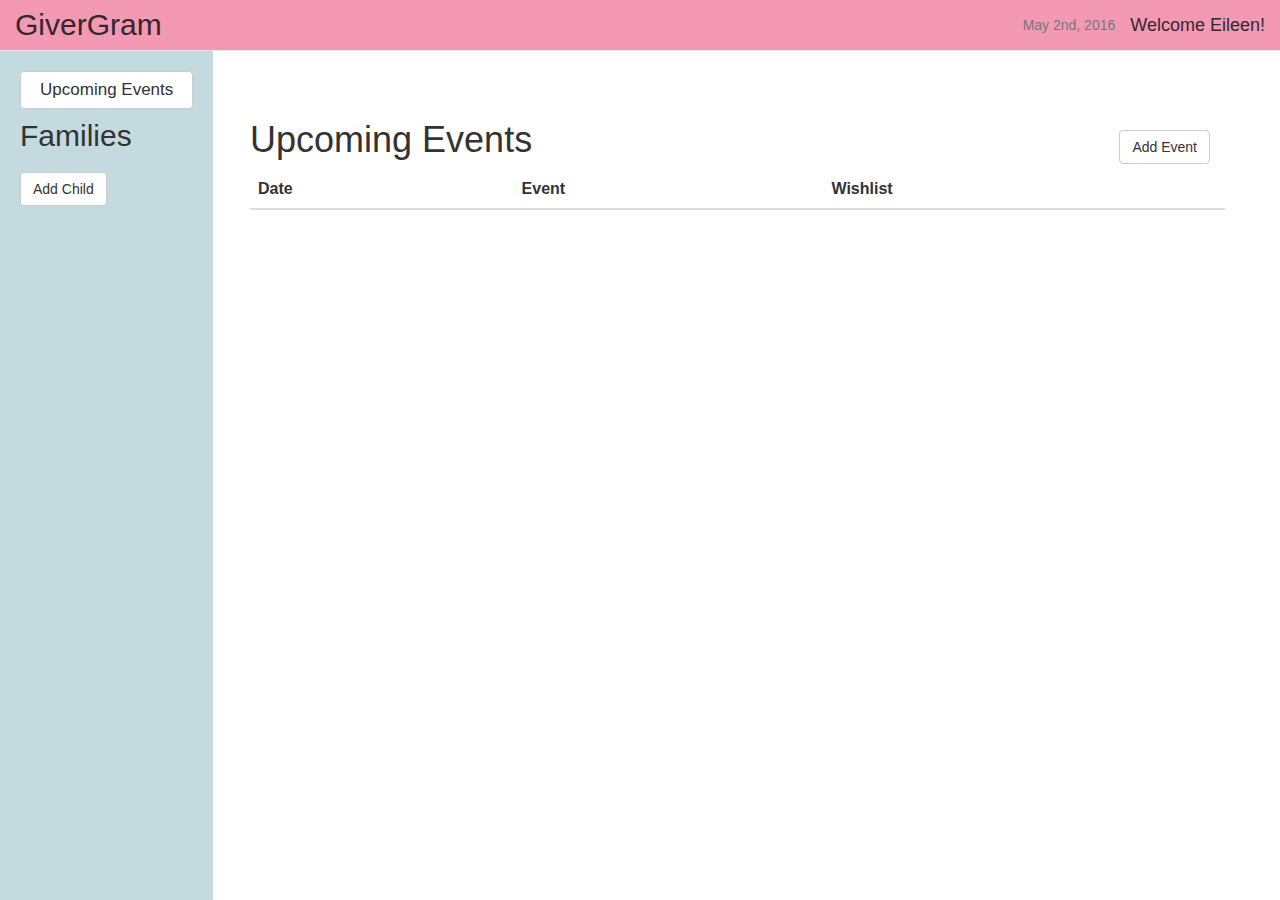
==== index.html @ 3315f69e "styling dialog" ====
<!DOCTYPE html>
<html>
<head>
  	<title>GiverGram</title>
  	<link rel="stylesheet" href="main_layout.css"/>
  	  	<link rel="stylesheet" href="tree.css"/>
  	<!-- Latest compiled and minified CSS -->
	<link rel="stylesheet" href="http://maxcdn.bootstrapcdn.com/bootstrap/3.3.6/css/bootstrap.min.css">
	<link rel="stylesheet" href="jquery-ui-1.11.4.custom/jquery-ui.css">

  	<!-- jQuery library -->
	<script src="https://ajax.googleapis.com/ajax/libs/jquery/1.12.0/jquery.min.js"></script>
	<!-- Latest compiled JavaScript -->
	<script src="http://maxcdn.bootstrapcdn.com/bootstrap/3.3.6/js/bootstrap.min.js"></script>
	<script type="text/javascript" src="jquery-ui-1.11.4.custom/jquery-ui.js"></script>
	<script type="text/javascript" src="jquery.tablesorter.js"></script>

	<!--<script type="text/javascript" src="add_family.js"></script>-->
	<script type="text/javascript" src="people.js"></script>
	<script type="text/javascript" src="add_event.js"></script>
	<script type="text/javascript" src="add_family_member.js"></script>
	<script type="text/javascript" src="edit_family.js"></script>
</head>
<body>

<div id="dialog">
  <p>Your wishlist request was sent!</p>
</div>

<ol id="header"></ol>

<div class="container">  
	<div class="row">
		<div class="col-sm-3 col-md-2"></div>
		<div class="col-sm-9 col-md-10"> 
		<div id="eventDiv" class="bottomRight" onclick="handleClick(event);">
		<h1 id='title'>Upcoming Events</h1>
		<table class="table" id="events_table"  class="tablesorter">
		    <thead>
		      <tr>
		        <th class="sorter-date">Date</th>
		        <th>Event</th>
		        <th>Wishlist</th>
		      </tr>
		    </thead>
		    <tbody>
		    </tbody>
		    
		</table>
		<table>
			<tr>
				<td>
		
		</td>
	</tr>
		</table>
	</div>
	<input type="button" class="btn btn-default" id="btnAddEvent" value="Add Event" position="relative" zIndex="0" ></input>

	<div id="famDiv" class="bottomRight hide">
		<div class="tree" id="treepage">
 		<div id="childappend"> 
	</div>

	<div id='familyBtns'>
		<input type="button" class="btn btn-default" id="btnAddFamilyMember" value="Add Family Member"></input>
		<input type="button" class="btn btn-default" id="btnEditFamily" value="Edit Family"></input>
	</div>

</div>
	</div>
	<div id="popoverAddEvent" class="hide" >
		<h2>Add Event</h2><br>
		<form>
			<h4>Person:</h4>
			<select id='inputPerson' class="inputPerson" name="peeps">
			</select><br><br>
<!-- 			<input id='inputPerson' type='text' placeholder='Name'/><br><br> -->
			<h4>Event</h4>
			<input id='inputEvent' type='text' placeholder='Event Name'/><br><br>
			<h4>Event Date:</h4>
			<input type="text" class="datepicker" id="inputDate"><br><br>
			<input type="button" class="btn btn-default" id="btnOkEvent" value="Add"></input>
		</form>
	</div>
	</div>
</div>

<div id="popoverEditFamily" class="hide">
	<h2>Edit Family</h2><br>
</div>

<script type="text/javascript">


	function handleClick(evt) {
  		var node = evt.target || evt.srcElement;

  		
	}

</script>

<!-- <div id="main">
	<div id="child">
	<table id="events_table" align="center">
		<tr class="no_border">
			<th id="upcoming_events" colspan="3"> Upcoming Events</th>
		</tr>
		<tr class="border">
			<th>Date</th>
			<th>Event</th>
			<th>Wishlist</th>
		</tr>
		<tr class="border">
				<td class="date"> October 23</td>
				<td class="event"> Nicole's Birthday </td>
				<td class="wishlist">
					<input type="button" id="view_wishlist" value="View"></input>
				</td>

		</tr>
		<tr class="add_event_row">
		 <th class="no_border" colspan="3">
			<input type="button" id="add_event" value="+ Add Event"></input>
		</th>
		</tr> 

	</table>
	
	</div>
 -->
	<!-- Add family dialog box-->
<!-- 	<div class="dialog" id="dialogAddFamily">
    	<form>
    		<div class="dialogTitle">Add Family</div>
    		<label>Child's Name:</label>
    		<input type='text' id='childs_name' placeholder='Name'/><br>
    		<label>Child's Birthday:</label>
    		<input id="monthInputFam" type="number" min="1" max="12" step="1" placeholder='1'/>
    		<input id="dayInputFam" type="number" min="1" max="31" step="1" placeholder='1'/>
    		<input id="yearInputFam" type="number" min="1900" max="2016" step="1" placeholder='1900'/><br>
    		<label>Child's Email:</label>
    		<input type='text' id='childs_email' placeholder='Email'/>
      		<div align="center">
      			<input type='button' value='Cancel' id='btnCancel'>
        		<input type="button" value="Ok" id="btnOK">
      		</div>
		</form>
  	</div> -->

  	<!-- Add event dialog box-->
	<!-- <div class="dialog" id="dialogAddEvent">
    	<form>
    		<div class="dialogTitle">Add Event</div>
    		<label>Person:</label>
    		<input type='text' id='person' placeholder='Name'/><br>
    		<label>Event:</label>
    		<input type='text' id='event' placeholder='Event'/><br>
    		<label>Date:</label>
    		<input id="monthInputEvent" type="number" min="1" max="12" step="1" placeholder='1'/>
    		<input id="dayInputEvent" type="number" min="1" max="31" step="1" placeholder='1'/>
    		<input id="yearInputEvent" type="number" min="1900" max="2016" step="1" placeholder='1900'/><br>
      		<div align="center">
      			<input type='button' value='Cancel' id='addEventCancel'>
        		<input type="button" value="Ok" id="addEventOk">
      		</div>
		</form>
  	</div> -->

<!-- </div> -->
<div id="popoverAddFamilyMember" class="hide">
		<h2>Add Family Member</h2><br>
		<form>
			<h4>Name:</h4>
			<input id='namefammember' type='text' placeholder='Name'/><br><br>
			<h4>Relationship to your Child</h4>
			<div class="radio">
  				<label><input type="radio" name="optradio" value="child">Child</label>
			</div>
			<div class="radio">
  				<label><input type="radio" name="optradio" value="spouse">Spouse</label>
			</div>		
<!-- 			<div class="dropdown">
			  <button class="btn btn-primary dropdown-toggle" type="button" data-toggle="dropdown" aria-expanded="true" aria-haspopup="true">Choose Relationship
			  <span class="caret"></span></button>
			  <ul class="dropdown-menu" role="menu">
			    <li><a href="#">Child</a></li>
			    <li><a href="#">Spouse</a></li>
			  </ul>
			</div> -->
			<h4>Birthday:</h4>
			<input type="text" class="datepicker-fammember" id="inputDateFamMember"><br><br>
			<h4>Email</h4>
			<input id='emailfammember' type='text' placeholder='Email'/><br><br>
			<input type="button" class="btn btn-default" id="btnOkFamMember" value="Add"></input>
		</form>
</div>
 
<script type="text/javascript">
$( "#header" ).load( "header.html" );
	$(document).on("click",function(e){
});

	    $.tablesorter.addParser({
        id: "date",
        is: function(s) {
            return /^[0-9]{1,2} [a-zA-Z]+, [0-9]{1,2}:[0-9]{1,2}$/.test(s);
        },
        format: function(s) {
            s = s.replace(/January/,9).replace(/February/,10).replace(/March/,11).replace(/April/,12).replace(/May/,1).replace(/June/,2).replace(/July/,3).replace(/August/,4).replace(/September/,5).replace(/October/,6).replace(/November/,7).replace(/December/,8);
            s = s.split(" ");
            s = s[0]*1000000+s[1]*10000;

            return s;
        },
        type: "numeric"
    });

</script>
</body>
</html>
---- main_layout.css ----
#banner{
	background-color: #f499b4;
	font-family: Verdana, Helvetica, Sans-Serif;
}
.tr{
	position:absolute;
	z-index:0;
}

#sidebar{
	top: 51px;
	left: 0px;
	background-color: #C3DBDE;
	padding: 20px;
	height: 100vh;
	position: fixed;
	font-family: Verdana, Helvetica, Sans-Serif;
}
.btn{
	position:relative;
	z-index:5;
}
.btn-default{
	position:relative;
	z-index:5;
}
#events_table{
	top: 60px;
	font-size: 16px;
	position: relative;
	font-family: Verdana, Helvetica, Sans-Serif;
	z-index: -1;
}
#logo{
	font-size: 30px;
	color: #34282C;
}
#welcome{
	color: #34282C;
}
#title{
	top: 60px;
	position: relative;
	font-family: Verdana, Helvetica, Sans-Serif;
	z-index: -1;
}
.popover{
	width: 300px;
}
.bottomRight{
	position:absolute;
	top:0;
	left:0;
	width:100%;
	z-index:0;
}
/* Popover Header */
.popover-title {
    color:black; 
    text-align:center;
    font-family: Verdana, Helvetica, Sans-Serif;
    font-size: 30px;
    color: #F5F5F5;
}
/* Popover Body */
.popover-content {
    background-color: #C3DBDE;
    color: black;
    padding: 25px;
    font-family: Verdana, Helvetica, Sans-Serif;
}
#btnAddEvent{
	position: relative;
	top: 50px;
	z-index: 0;
}
#btnAddFamilyMember{
	display: block;
	width: 152px;
}
#btnEditFamily{
	display: block;
	top: 10px;
	width: 152px;
}
#familyBtns{
	position: relative;
	float: right;
}
#btnAddEvent{
	position: relative;
	float: right;
	top: 90px;
}
.fam_btn{
	position: relative;
	bottom:10px;
}
#families{
	position: relative;
	bottom: 10px;
}
#events_button{
	font-size: 17px;
}
#todays_date{
	font-size: 14px;
}
.link{
	border:none;
	background: none;
	text-decoration: underline;
}
.ui-dialog-titlebar{
	border: 1px solid #dddddd;
	background: #C3DBDE;
}

/*#banner{
	background-color:#f499b4;
	height:50px;
	width:100%;
	top:0px;
	left:0px;
	position:fixed;

}
#welcome{
	position:absolute;
	right:5px;
}
#logo{
	float:left;
	position:absolute;
}
#sidebar{
	left:0px;
	height:100vh;
	position:fixed;
	top:50px;
	background-color:#F0F8FF;
	width:250px;
	font-family: Avenir Black, Sans Serif;
}

#events_button{
    background-color: #f499b4; 
    color: white;
    padding: 10px 22px;
    text-align: center;
    text-decoration: none;
    display: inline-block;
    font-size: 24px;
    border-radius: 5px;
    border-color: grey;
    font-family: Avenir Black, Sans Serif;
}

#btnAddFamily{
    background-color: #f499b4; 
    color: white;
    padding: 0px 10px;
    text-align: center;
    text-decoration: none;
    display: inline-block;
    font-size: 30px;
    border-radius: 5px;
    border-color: grey;

}

body{
	padding-top:65px;
}
#families{
	position:relative;
	font-size:24px;
}

#container{
	text-align:center;
	position:absolute;

	width:100%;
	

}

#sidebar_order{
	text-align:center;
	width:inherit;
}
#child{
	position:relative;
	text-align:center;
	width:100%;
}
#events_table{
	margin-top:50px;
	vertical-align: center;
	text-align: left;
	width:700px;
	border-collapse: collapse;
	font-family: Avenir Black Sans-Serif;
}
#logo{
	font-size: 40px;
	color: white;
	padding-left: 5px;
	font-family: Avenir Black Sans-Serif;
}
#welcome{
	font-size: 24px;
	color: white;
	top: 10px;
	font-family: Avenir Black Sans-Serif;
}
tr.no_border td{
	border: 0;
}
tr.border {
	border: 1px solid black;
}

td.wishlist{
	text-align: left;
}
#main{
	position:fixed;
	overflow:scroll;
	left:150px;
	top:50px;
	width:100%;
	height:100%;
}
#upcoming_events{
	text-align: left
}

.dialog{
	border:2px solid #666;
	padding:10px;
	background:#F0F8FF;
	position:absolute;
	display:none;
	color: #666;
	height: 200px;
	width: 300px;
	margin-left: 25%;
}

.dialogTitle{
	font-size: 24px;
}

*/
---- tree.css ----
/*Now the CSS*/
* {margin: 0; padding: 0;}

#treepage{
	top:65px;
	position:relative;
}

.tree ul {
	padding-top: 20px; position: relative;
	
	transition: all 0.5s;
	-webkit-transition: all 0.5s;
	-moz-transition: all 0.5s;
}

.tree li {
	float: left; text-align: center;
	list-style-type: none;
	position: relative;
	padding: 20px 5px 0 5px;
	
	transition: all 0.5s;
	-webkit-transition: all 0.5s;
	-moz-transition: all 0.5s;
}

/*We will use ::before and ::after to draw the connectors*/

.tree li::before, .tree li::after{
	content: '';
	position: absolute; top: 0; right: 50%;
	border-top: 1px solid #ccc;
	width: 50%; height: 20px;
}
.tree li::after{
	right: auto; left: 50%;
	border-left: 1px solid #ccc;
}

/*We need to remove left-right connectors from elements without 
any siblings*/
.tree li:only-child::after, .tree li:only-child::before {
	display: none;
}

/*Remove space from the top of single children*/
.tree li:only-child{ padding-top: 0;}

/*Remove left connector from first child and 
right connector from last child*/
.tree li:first-child::before, .tree li:last-child::after{
	border: 0 none;
}
/*Adding back the vertical connector to the last nodes*/
.tree li:last-child::before{
	border-right: 1px solid #ccc;
	border-radius: 0 5px 0 0;
	-webkit-border-radius: 0 5px 0 0;
	-moz-border-radius: 0 5px 0 0;
}
.tree li:first-child::after{
	border-radius: 5px 0 0 0;
	-webkit-border-radius: 5px 0 0 0;
	-moz-border-radius: 5px 0 0 0;
}

/*Time to add downward connectors from parents*/
.tree ul ul::before{
	content: '';
	position: absolute; top: 0; left: 50%;
	border-left: 1px solid #ccc;
	width: 0; height: 20px;
}

.tree li a{
	border: 1px solid #ccc;
	padding: 5px 10px;
	text-decoration: none;
	color: #666;
	font-family: Verdana, Helvetica, Sans-Serif;
	font-size: 16px;
	display: inline-block;
	
	border-radius: 5px;
	-webkit-border-radius: 5px;
	-moz-border-radius: 5px;
	
	transition: all 0.5s;
	-webkit-transition: all 0.5s;
	-moz-transition: all 0.5s;
}

/*Time for some hover effects*/
/*We will apply the hover effect the the lineage of the element also*/
.tree li a:hover, .tree li a:hover+ul li a {
	background: #c8e4f8; color: #000; border: 1px solid #94a0b4; cursor: pointer;
}
/*Connector styles on hover*/
.tree li a:hover+ul li::after, 
.tree li a:hover+ul li::before, 
.tree li a:hover+ul::before, 
.tree li a:hover+ul ul::before{
	border-color:  #94a0b4;
}
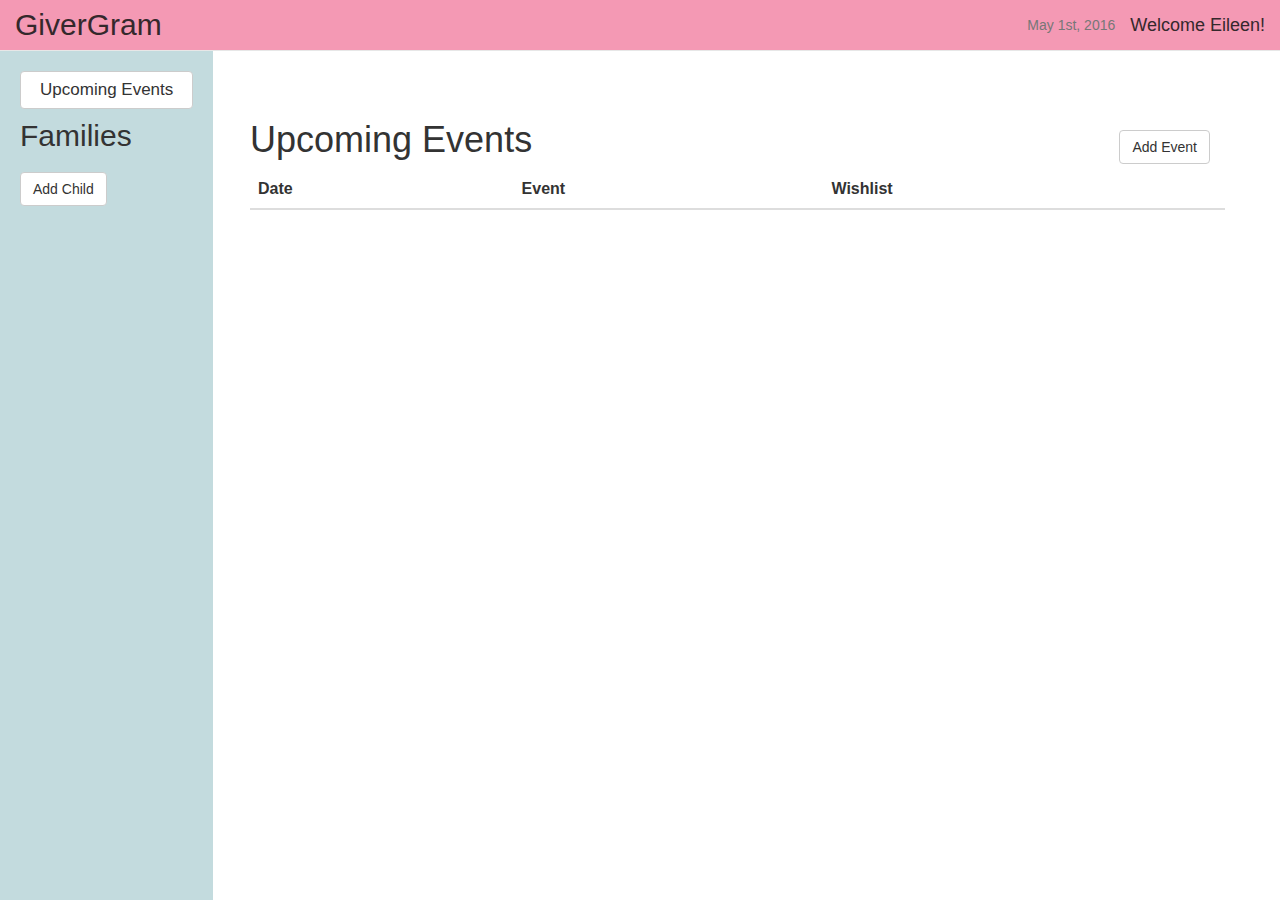
==== commit d2031215: "popover scrolls with page" ====
--- a/index.html
+++ b/index.html
@@ -86,7 +86,7 @@
 	</div>
 </div>
 
-<div id="popoverEditFamily" class="hide">
+<div id="popoverEditFamily" class="popover hide">
 	<h2>Edit Family</h2><br>
 </div>
 
--- a/main_layout.css
+++ b/main_layout.css
@@ -68,6 +68,8 @@
     color: black;
     padding: 25px;
     font-family: Verdana, Helvetica, Sans-Serif;
+    overflow-y : scroll;
+  	height: 400px;  
 }
 #btnAddEvent{
 	position: relative;
@@ -113,7 +115,16 @@
 }
 .ui-dialog-titlebar{
 	border: 1px solid #dddddd;
-	background: #C3DBDE;
+	background: #C3DBDE !important;
+}
+#editThisFamDiv{
+	height: 10px;
+	width: 10px;
+	background-color: black;
+}
+#addFamPopoverContainer{
+	width: 100%;
+	height: 100vh;
 }
 
 /*#banner{
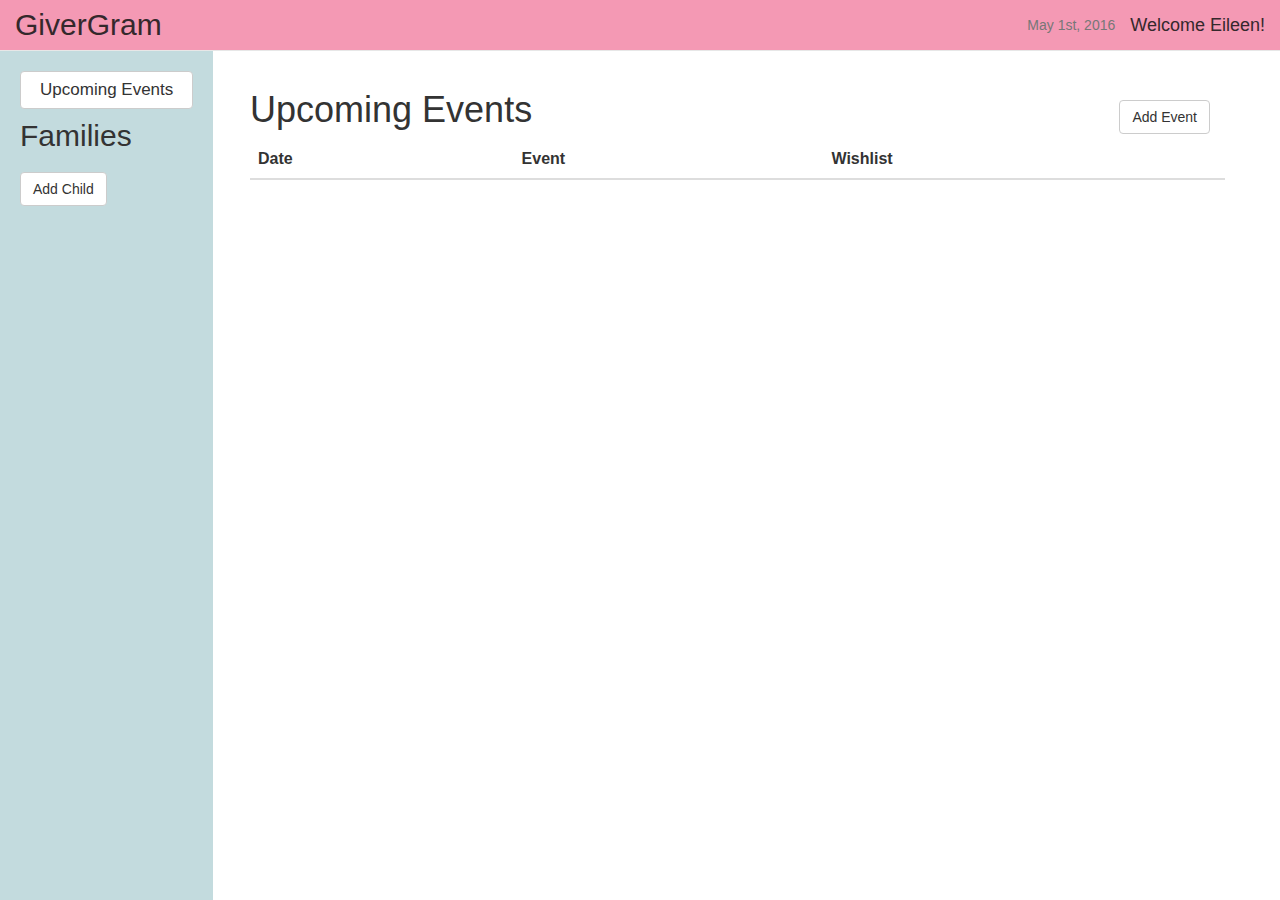
==== commit 90e5fc4a: "made popup look better" ====
--- a/index.html
+++ b/index.html
@@ -23,9 +23,7 @@
 </head>
 <body>
 
-<div id="dialog">
-  <p>Your wishlist request was sent!</p>
-</div>
+<div id="dialog"></div>
 
 <ol id="header"></ol>
 
@@ -64,7 +62,7 @@
 
 	<div id='familyBtns'>
 		<input type="button" class="btn btn-default" id="btnAddFamilyMember" value="Add Family Member"></input>
-		<input type="button" class="btn btn-default" id="btnEditFamily" value="Edit Family"></input>
+		<input type="button" class="btn btn-default" id="btnDeleteFamily" value="Delete Family"></input>
 	</div>
 
 </div>
@@ -79,15 +77,33 @@
 			<h4>Event</h4>
 			<input id='inputEvent' type='text' placeholder='Event Name'/><br><br>
 			<h4>Event Date:</h4>
-			<input type="text" class="datepicker" id="inputDate"><br><br>
+			<select id="monthInputEvent">
+			  <option>January</option>
+			  <option>February</option>
+			  <option>March</option>
+			  <option>April</option>
+			  <option>May</option>
+			  <option>June</option>
+			  <option>July</option>
+			  <option>August</option>
+			  <option>September</option>
+			  <option>October</option>
+			  <option>November</option>
+			  <option>December</option>
+			</select>
+    		<select id="dayInputEvent"></select>
+    		<select id="yearInputEvent"></select><br><br>
+    		<!-- <input id="yearInputEvent" type="number" min="1900" max="2016" step="1" placeholder='Year'/><br> -->
+			<!-- <input type="text" class="datepicker" id="inputDate"><br><br> -->
 			<input type="button" class="btn btn-default" id="btnOkEvent" value="Add"></input>
 		</form>
 	</div>
 	</div>
 </div>
 
-<div id="popoverEditFamily" class="popover hide">
-	<h2>Edit Family</h2><br>
+<div id="popoverDeleteFamily" class="popover hide">
+	<h4>Are you sure you want to delete this whole family?</h4><br>
+	<input type='button' class='btn btn-default' id='btnDeleteFamilyConfirm' value='Yes'></input>
 </div>
 
 <script type="text/javascript">
@@ -190,7 +206,26 @@
 			  </ul>
 			</div> -->
 			<h4>Birthday:</h4>
-			<input type="text" class="datepicker-fammember" id="inputDateFamMember"><br><br>
+			<select id="monthInputFamMember">
+			  <option>January</option>
+			  <option>February</option>
+			  <option>March</option>
+			  <option>April</option>
+			  <option>May</option>
+			  <option>June</option>
+			  <option>July</option>
+			  <option>August</option>
+			  <option>September</option>
+			  <option>October</option>
+			  <option>November</option>
+			  <option>December</option>
+			</select>
+    		<select id="dayInputFamMember"></select>
+    		<select id="yearInputFamMember"></select><br><br>
+			<!-- <input id="monthInputFamMember" type="number" min="1" max="12" step="1" placeholder='Month'/>
+    		<input id="dayInputFamMember" type="number" min="1" max="31" step="1" placeholder='Day'/>
+    		<input id="yearInputFamMember" type="number" min="1900" max="2016" step="1" placeholder='Year'/><br> -->
+			<!-- <input type="text" class="datepicker-fammember" id="inputDateFamMember"><br><br> -->
 			<h4>Email</h4>
 			<input id='emailfammember' type='text' placeholder='Email'/><br><br>
 			<input type="button" class="btn btn-default" id="btnOkFamMember" value="Add"></input>
--- a/main_layout.css
+++ b/main_layout.css
@@ -68,8 +68,7 @@
     color: black;
     padding: 25px;
     font-family: Verdana, Helvetica, Sans-Serif;
-    overflow-y : scroll;
-  	height: 400px;  
+    overflow-y : scroll;  
 }
 #btnAddEvent{
 	position: relative;
@@ -117,14 +116,16 @@
 	border: 1px solid #dddddd;
 	background: #C3DBDE !important;
 }
-#editThisFamDiv{
-	height: 10px;
-	width: 10px;
-	background-color: black;
-}
-#addFamPopoverContainer{
-	width: 100%;
-	height: 100vh;
+#btnDeleteFamily{
+	top: 10px;
+}
+.ui-widget{
+	font-family: Verdana, Helvetica, Sans-Serif !important;
+	font-size:18px !important;
+}
+.ui-dialog-buttonset{
+	font-family: Verdana, Helvetica, Sans-Serif !important;
+	font-size:18px !important;
 }
 
 /*#banner{
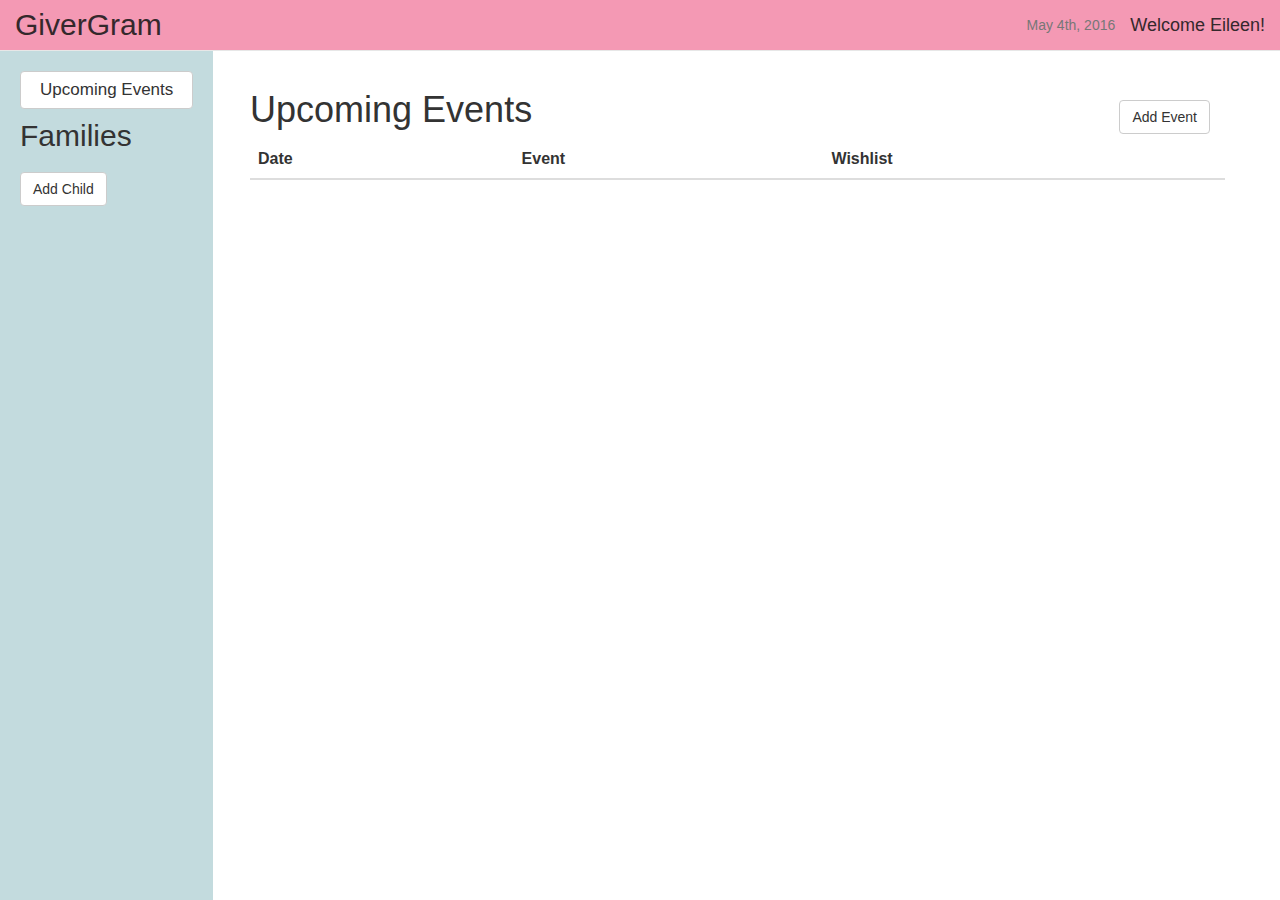
==== commit adbe5a69: "a few appearance changes" ====
--- a/index.html
+++ b/index.html
@@ -71,7 +71,7 @@
 		<h2>Add Event</h2><br>
 		<form>
 			<h4>Person:</h4>
-			<select id='inputPerson' class="inputPerson" name="peeps">
+			<select id='inputPerson' class="inputPerson" name="inputPerson">
 			</select><br><br>
 <!-- 			<input id='inputPerson' type='text' placeholder='Name'/><br><br> -->
 			<h4>Event</h4>
@@ -103,7 +103,7 @@
 
 <div id="popoverDeleteFamily" class="popover hide">
 	<h4>Are you sure you want to delete this whole family?</h4><br>
-	<input type='button' class='btn btn-default' id='btnDeleteFamilyConfirm' value='Yes'></input>
+	<input type='button' class='btn btn-danger' id='btnDeleteFamilyConfirm' value='Yes'></input>
 </div>
 
 <script type="text/javascript">
--- a/main_layout.css
+++ b/main_layout.css
@@ -125,7 +125,10 @@
 }
 .ui-dialog-buttonset{
 	font-family: Verdana, Helvetica, Sans-Serif !important;
-	font-size:18px !important;
+	/*font-size:18px !important;*/
+}
+.e_del_btn{
+	left: 10px;
 }
 
 /*#banner{
